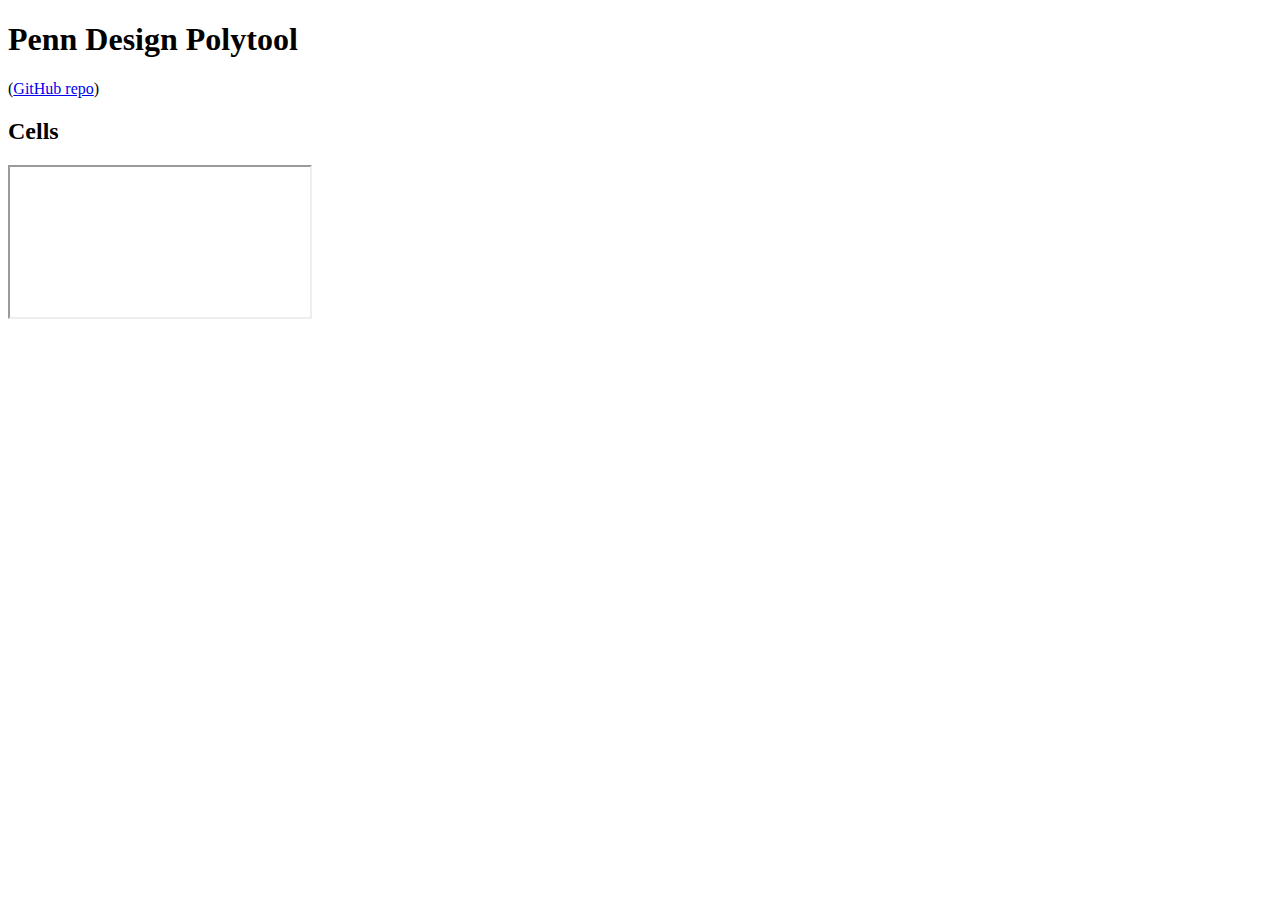
==== index.html @ 6baac21b "finished finding cells" ====
<!DOCTYPE html>
<html lang="en">
<head>
    <meta charset="utf-8">
    <title>Penn Design Polytool</title>
    <meta name="viewport" content="width=device-width, user-scalable=no, minimum-scale=1.0, maximum-scale=1.0">
    <link rel="stylesheet" href="css/style.css">
</head>
<body>
    <div id="panel" >
        <h1>Penn Design Polytool</h1>
        <div id="githubLink">(<a href="https://github.com/immiao/PolyTool">GitHub repo</a>)</div>
        <a id="expandButton" href="#">
            <span></span>
            <span></span>
            <span></span>
        </a>
        <div id="content">
            <h2>Cells</h2>
        </div>

    </div>

    <iframe id="viewer" src="polytool.html" allowfullscreen onmousewheel=""></iframe>

    <script>
        window.onmessage = function(e){
            if (e.data == 'hi') {
                console.log('received')
                //alert('Child to Parent');
            }
            var cells = [];
            console.log(e.data);
            var length = e.data;
            //var cells = ["Cell 1", "Cell 2", "Cell 3", "Cell 4"];
            for (var i = 0; i < length; i++) {
                cells.push("Cell " + (i + 1));
            }
            var content = document.getElementById('content');
            var myIframe = document.getElementById('viewer');

            var selectedDiv = null;
            for (var i = 0; i < cells.length; i++) {
                (function(){
                    var div = document.createElement("div");
                    div.className = "link";
                    div.textContent = cells[i];
                    div.addEventListener("click", function() {
                        if (selectedDiv != null) selectedDiv.className = "link";
                        div.className = "link selected";
                        selectedDiv = div;

                        myIframe.contentWindow.postMessage('hello', '*');
                    });
                    content.appendChild(div);
                })();
            }
        };

    </script>

</body>
</html>
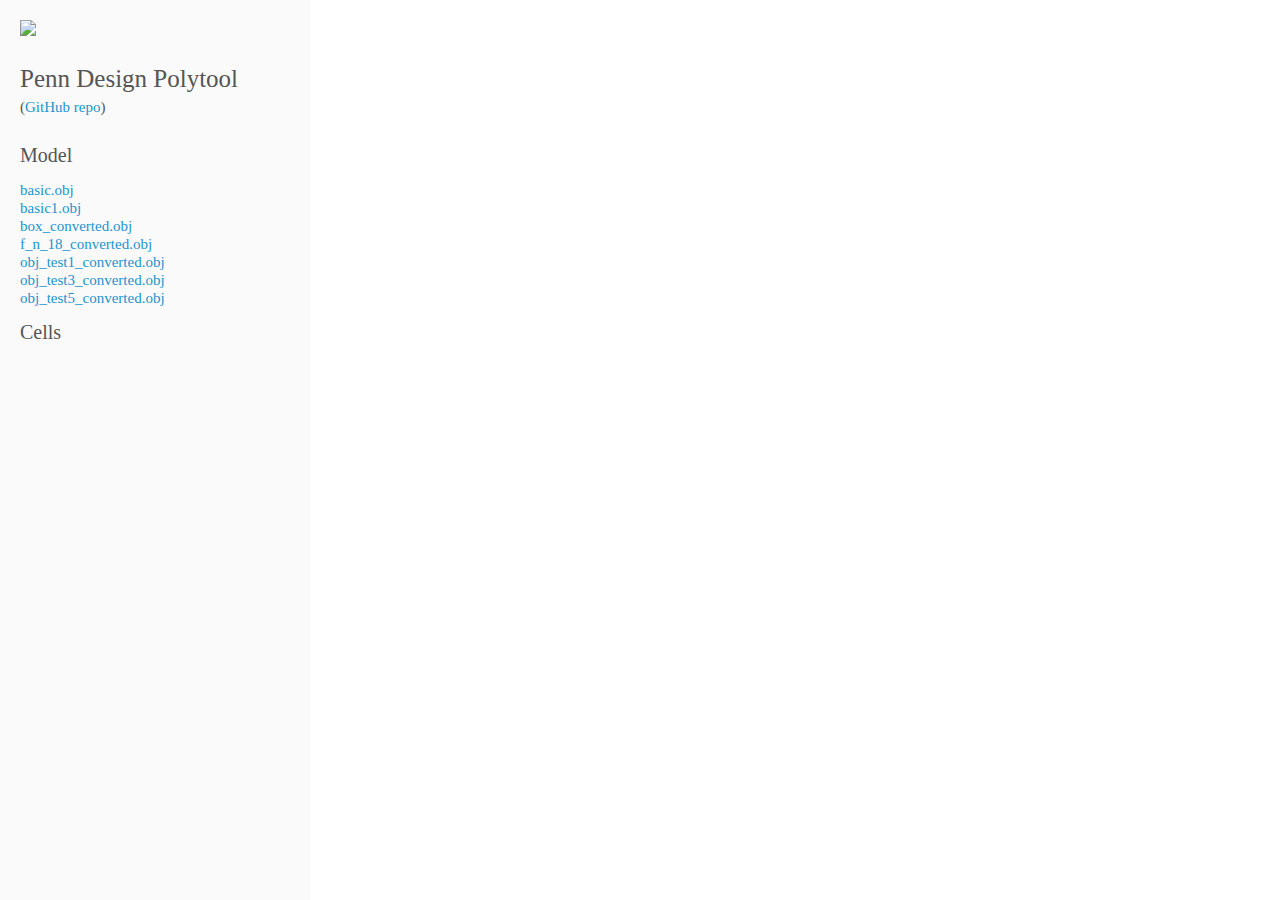
==== commit 925c7c5d: "added model selection in the left panel" ====
--- a/index.html
+++ b/index.html
@@ -8,6 +8,7 @@
 </head>
 <body>
     <div id="panel" >
+        <img src="img/logo.png">
         <h1>Penn Design Polytool</h1>
         <div id="githubLink">(<a href="https://github.com/immiao/PolyTool">GitHub repo</a>)</div>
         <a id="expandButton" href="#">
@@ -15,6 +16,10 @@
             <span></span>
             <span></span>
         </a>
+        <div id="content1">
+            <h2>Model</h2>
+        </div>
+
         <div id="content">
             <h2>Cells</h2>
         </div>
@@ -24,14 +29,20 @@
     <iframe id="viewer" src="polytool.html" allowfullscreen onmousewheel=""></iframe>
 
     <script>
+        function message() {
+            this.data = undefined;
+            this.type = undefined;
+        }
+
         window.onmessage = function(e){
             if (e.data == 'hi') {
                 console.log('received')
                 //alert('Child to Parent');
             }
             var cells = [];
-            console.log(e.data);
+            //console.log(e.data);
             var length = e.data;
+            console.log(length);
             //var cells = ["Cell 1", "Cell 2", "Cell 3", "Cell 4"];
             for (var i = 0; i < length; i++) {
                 cells.push("Cell " + (i + 1));
@@ -39,10 +50,23 @@
             var content = document.getElementById('content');
             var myIframe = document.getElementById('viewer');
 
+            var elements = content.getElementsByClassName('link');
+            var l = elements.length;
+            //console.log(elements.length);
+            for (var i = 0; i < l; i++) {
+                content.removeChild(elements[0]);
+                //console.log("remove");
+            }
+
             var selectedDiv = null;
             for (var i = 0; i < cells.length; i++) {
                 (function(){
                     var div = document.createElement("div");
+                    //var cell_idx = i;
+                    var msg = new message();
+                    msg.data = i;
+                    msg.type = "cell_idx";
+
                     div.className = "link";
                     div.textContent = cells[i];
                     div.addEventListener("click", function() {
@@ -50,13 +74,45 @@
                         div.className = "link selected";
                         selectedDiv = div;
 
-                        myIframe.contentWindow.postMessage('hello', '*');
+                        myIframe.contentWindow.postMessage(msg, '*');
                     });
                     content.appendChild(div);
                 })();
             }
         };
 
+        window.onload = function() {
+            var models = ["basic.obj", 
+                "basic1.obj",
+                "box_converted.obj",
+                "f_n_18_converted.obj",
+                "obj_test1_converted.obj",
+                "obj_test3_converted.obj",
+                "obj_test5_converted.obj"];
+            var content = document.getElementById('content1');
+            var myIframe = document.getElementById('viewer');
+
+            var selectedDiv = null;
+            for (var i = 0; i < models.length; i++) {
+                (function(){
+                    var div = document.createElement("div");
+                    var msg = new message();
+                    msg.data = models[i];
+                    msg.type = "model_name";
+
+                    div.className = "link";
+                    div.textContent = models[i];
+                    div.addEventListener("click", function() {
+                        if (selectedDiv != null) selectedDiv.className = "link";
+                        div.className = "link selected";
+                        selectedDiv = div;
+
+                        myIframe.contentWindow.postMessage(msg, '*');
+                    });
+                    content.appendChild(div);
+                })();
+            }
+        }
     </script>
 
 </body>
--- a/css/style.css
+++ b/css/style.css
@@ -0,0 +1,186 @@
+* {
+    box-sizing: border-box;
+}
+
+img {
+    max-width:80%;
+    height:auto;
+    margin-left: 20px;
+    margin-top: 20px;
+}
+
+html {
+    height: 100%;
+}
+
+body {
+    background-color: #ffffff;
+    margin: 0px;
+    height: 100%;
+    color: #555;
+    font-family: 'inconsolata';
+    font-size: 15px;
+    line-height: 18px;
+    overflow: hidden;
+}
+
+h1 {
+    margin-top: 30px;
+    margin-bottom: 10px;
+    margin-left: 20px;
+    font-size: 25px;
+    font-weight: normal;
+}
+
+h2 {
+    font-size: 20px;
+    font-weight: normal;
+}
+
+a {
+    color: #2194CE;
+    text-decoration: none;
+}
+
+#githubLink {
+    margin-left: 20px;
+    margin-bottom: 30px;
+}
+
+#panel {
+    position: fixed;
+    left: 0px;
+    width: 310px;
+    height: 100%;
+    overflow: auto;
+    background: #fafafa;
+}
+
+    #panel #content {
+        padding: 0px 20px;
+    }
+
+    #panel #content .link {
+        color: #2194CE;
+        text-decoration: none;
+        cursor: pointer;
+    }
+
+    #panel #content .selected {
+        color: #ff0000;
+    }
+
+        #panel #content .link:hover {
+            text-decoration: underline;
+        }
+
+    #panel #content1 {
+        padding: 0px 20px;
+    }
+
+    #panel #content1 .link {
+        color: #2194CE;
+        text-decoration: none;
+        cursor: pointer;
+    }
+
+    #panel #content1 .selected {
+        color: #ff0000;
+    }
+
+        #panel #content1 .link:hover {
+            text-decoration: underline;
+        }
+
+#viewer {
+    position: absolute;
+    border: 0px;
+    left: 310px;
+    width: calc(100% - 310px);
+    height: 100%;
+    overflow: auto;
+}
+
+#button {
+    position: fixed;
+    bottom: 20px;
+    right: 20px;
+    padding: 8px;
+    color: #fff;
+    background-color: #555;
+    opacity: 0.7;
+}
+
+    #button:hover {
+        cursor: pointer;
+        opacity: 1;
+    }
+
+/* mobile */
+
+#expandButton {
+    display: none;
+    position: absolute;
+    right: 20px;
+    top: 12px;
+    width: 32px;
+    height: 32px;
+}
+
+    #expandButton span {
+        height: 2px;
+        background-color: #2194CE;
+        width: 16px;
+        position: absolute;
+        left: 8px;
+        top: 10px;
+    }
+
+    #expandButton span:nth-child(1) {
+        top: 16px;
+    }
+
+    #expandButton span:nth-child(2) {
+        top: 22px;
+    }
+
+@media all and ( max-width: 640px ) {
+    h1{
+        margin-top: 20px;
+        margin-bottom: 20px;
+    }
+    #panel{
+        position: absolute;
+        left: 0;
+        top: 0;
+        height: 480px;
+        width: 100%;
+        right: 0;
+        z-index: 100;
+        overflow: hidden;
+        border-bottom: 1px solid #dedede;
+    }
+    #content{
+        position: absolute;
+        left: 0;
+        top: 60px;
+        right: 0;
+        bottom: 0;
+        font-size: 17px;
+        line-height: 22px;
+        overflow: auto;
+    }
+    #viewer{
+        position: absolute;
+        left: 0;
+        top: 56px;
+        width: 100%;
+        height: calc(100% - 56px);
+    }
+    #expandButton{
+        display: block;
+    }
+    #panel.collapsed{
+        height: 56px;
+    }
+}